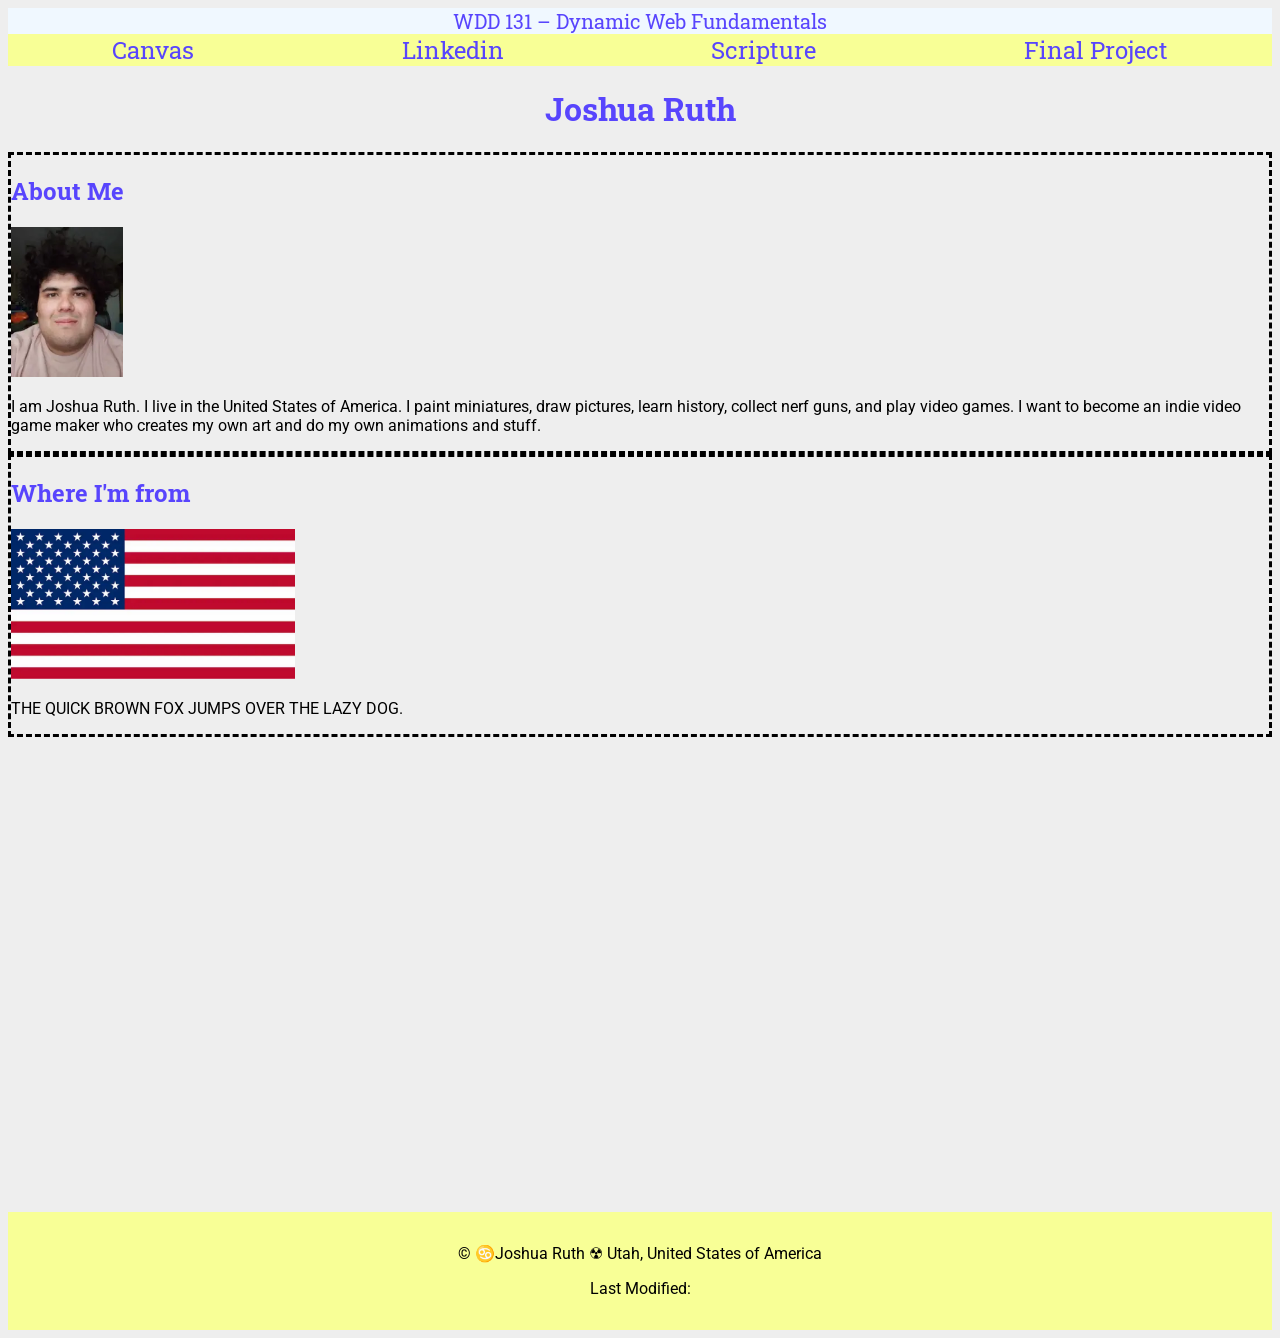
==== index.html @ 3323cd76 "tweaked some capitalizations" ====
<!DOCTYPE html>
<html lang="en">
<head>
    <meta charset="utf-8">
    <meta name="viewport" content="width=device-width,initial-scale=1.0">
    <title>WDD 131–Dynamic Web Fundamentals–Joshua Ruth</title>
    <meta name="description" content="This is a website that Joshua Ruth made for class WDD 131 – Dynamic Web Fundamentals.">
    <meta name="author" content="Joshua Ruth">
    <link rel="stylesheet" href="styles/base.css">
    <script></script>
</head>
<body>
    <header>
        <span id ="course-title"> WDD 131 – Dynamic Web Fundamentals </span>
        <nav class="navigation">
            <li><a href="https://byupw.instructure.com/">Canvas</a></li>
            <li><a href="https://www.linkedin.com/in/joshua-ruth-67b859339">Linkedin</a></li>
            <li><a href="https://www.churchofjesuschrist.org/study/scriptures/nt/james/1?lang=eng&id=p12#p12">Scripture</a></li>
            <li><a href="#">Final Project</a></li>
        </nav>
    </header>
    
    <main>
        <h1>Joshua Ruth</h1>
        <section class="card">
            <h2>About Me</h2>
            <img src="images/profile.webp" alt="no image">
            <p>I am Joshua Ruth. I live in the United States of America. I paint miniatures, draw pictures, learn history, collect nerf guns, and play video games. I want to become an indie video game maker who creates my own art and do my own animations and stuff.</p>
        </section>
        <section class="card">
            <h2>Where I'm from</h2>
            <img src="images/us_flag.webp" alt="no image">
            <p>THE QUICK BROWN FOX JUMPS OVER THE LAZY DOG.</p>
        </section>
    </main>

    <Footer> 
        <p><span id="currentyear"></span> © ♋Joshua Ruth ☢ Utah, United States of America</p>
        <p id="lastmodified"> Last Modified:
        </p>
    </Footer>
</body>
</html>
---- styles/base.css ----
@import url('https://fonts.googleapis.com/css2?family=Roboto+Slab:wght@100..900&family=Roboto:ital,wght@0,100..900;1,100..900&display=swap');
:root {
    --heading-font: "Roboto Slab", serif;
    --non-heading-font: "Roboto", sans-serif;
    --heading-color: #5845fd;
    --non-heading-color: #000000;
    --heading-background-color: #f8ff96;
    --non-heading-background-color: #eee;

}

body {background-color: #eee;}

header {    
    background-color: aliceblue;
    text-align: center;
}

#course-title {    
    font-family: var(--heading-font);
    color: var(--heading-color);
    font-size: 20px
}


h1 {
    font-family: var(--heading-font);
    color: var(--heading-color);
    text-align: center;
}

h2 {
    font-family: var(--heading-font);
    color: var(--heading-color);
}

main {
    font-family: var(--non-heading-font);
    height: 125vh;
    background: var(--non-heading-background-color);
    grid-template-columns: 1fr 1fr 1fr 1fr;
}

.card {
    height: auto;
    border: #000000;
    border-style: dashed;
     grid-column: 1 / 3;
}

.card img{
    height: 150px;
    width: auto;
}

footer {
    font-family: var(--non-heading-font);
    background: var(--heading-background-color);
    padding: 1rem;
    text-align: center;
}

.navigation {
    list-style: none;
	display: flex;
	flex-wrap: wrap;
	background-color: var(--heading-background-color);
	align-items: center;
    text-align: center;
    justify-content: center;
}

.navigation li {
	flex: 1 1 auto;
}
.navigation a {
    font-size: 24px;
    font-family: var(--heading-font);
	display: block;
	color: var(--heading-color);
	text-decoration: none;
}

.navigation a:hover {
	font-weight: 700;
	text-decoration: underline;
	text-decoration-color: rgb(118, 255, 113);
}
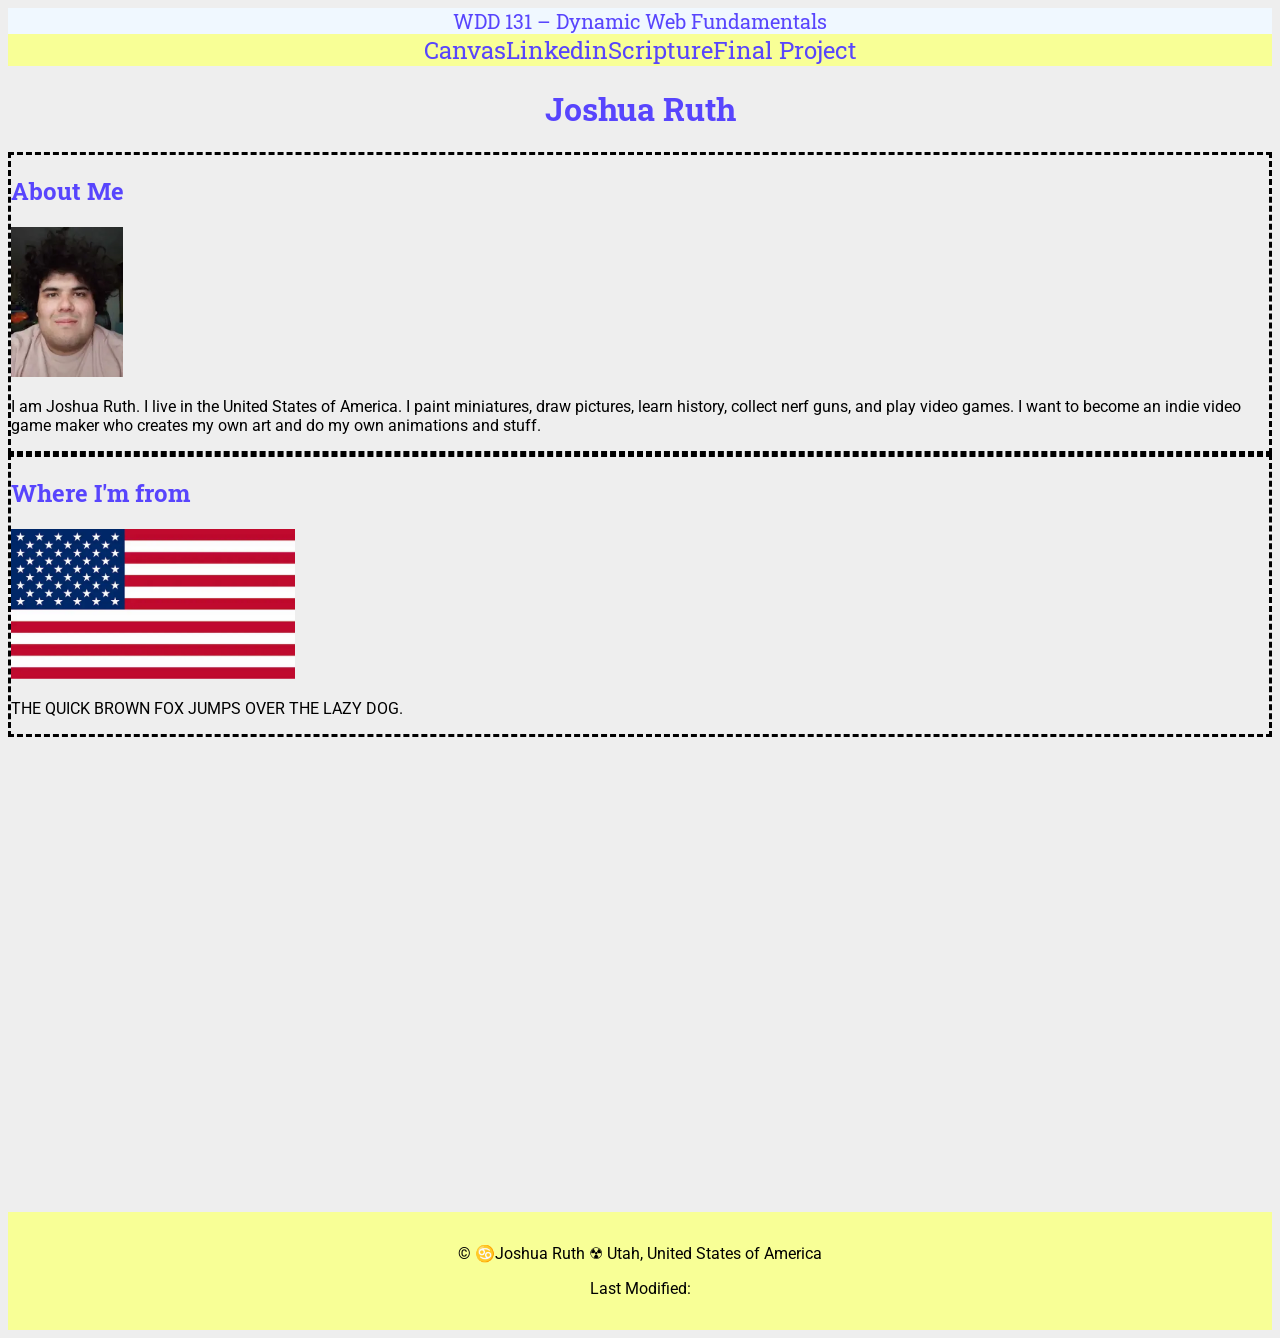
==== commit fff119ff: "removed <li>." ====
--- a/index.html
+++ b/index.html
@@ -1,7 +1,7 @@
 <!DOCTYPE html>
 <html lang="en">
 <head>
-    <meta charset="utf-8">
+    <meta charset='utf-8'>
     <meta name="viewport" content="width=device-width,initial-scale=1.0">
     <title>WDD 131–Dynamic Web Fundamentals–Joshua Ruth</title>
     <meta name="description" content="This is a website that Joshua Ruth made for class WDD 131 – Dynamic Web Fundamentals.">
@@ -11,12 +11,12 @@
 </head>
 <body>
     <header>
-        <span id ="course-title"> WDD 131 – Dynamic Web Fundamentals </span>
+        <span id ='course-title'> WDD 131 – Dynamic Web Fundamentals </span>
         <nav class="navigation">
-            <li><a href="https://byupw.instructure.com/">Canvas</a></li>
-            <li><a href="https://www.linkedin.com/in/joshua-ruth-67b859339">Linkedin</a></li>
-            <li><a href="https://www.churchofjesuschrist.org/study/scriptures/nt/james/1?lang=eng&id=p12#p12">Scripture</a></li>
-            <li><a href="#">Final Project</a></li>
+            <a href="https://byupw.instructure.com/">Canvas</a>
+            <a href="https://www.linkedin.com/in/joshua-ruth-67b859339">Linkedin</a>
+            <a href="https://www.churchofjesuschrist.org/study/scriptures/nt/james/1?lang=eng&id=p12#p12">Scripture</a>
+            <a href="#">Final Project</a>
         </nav>
     </header>
     
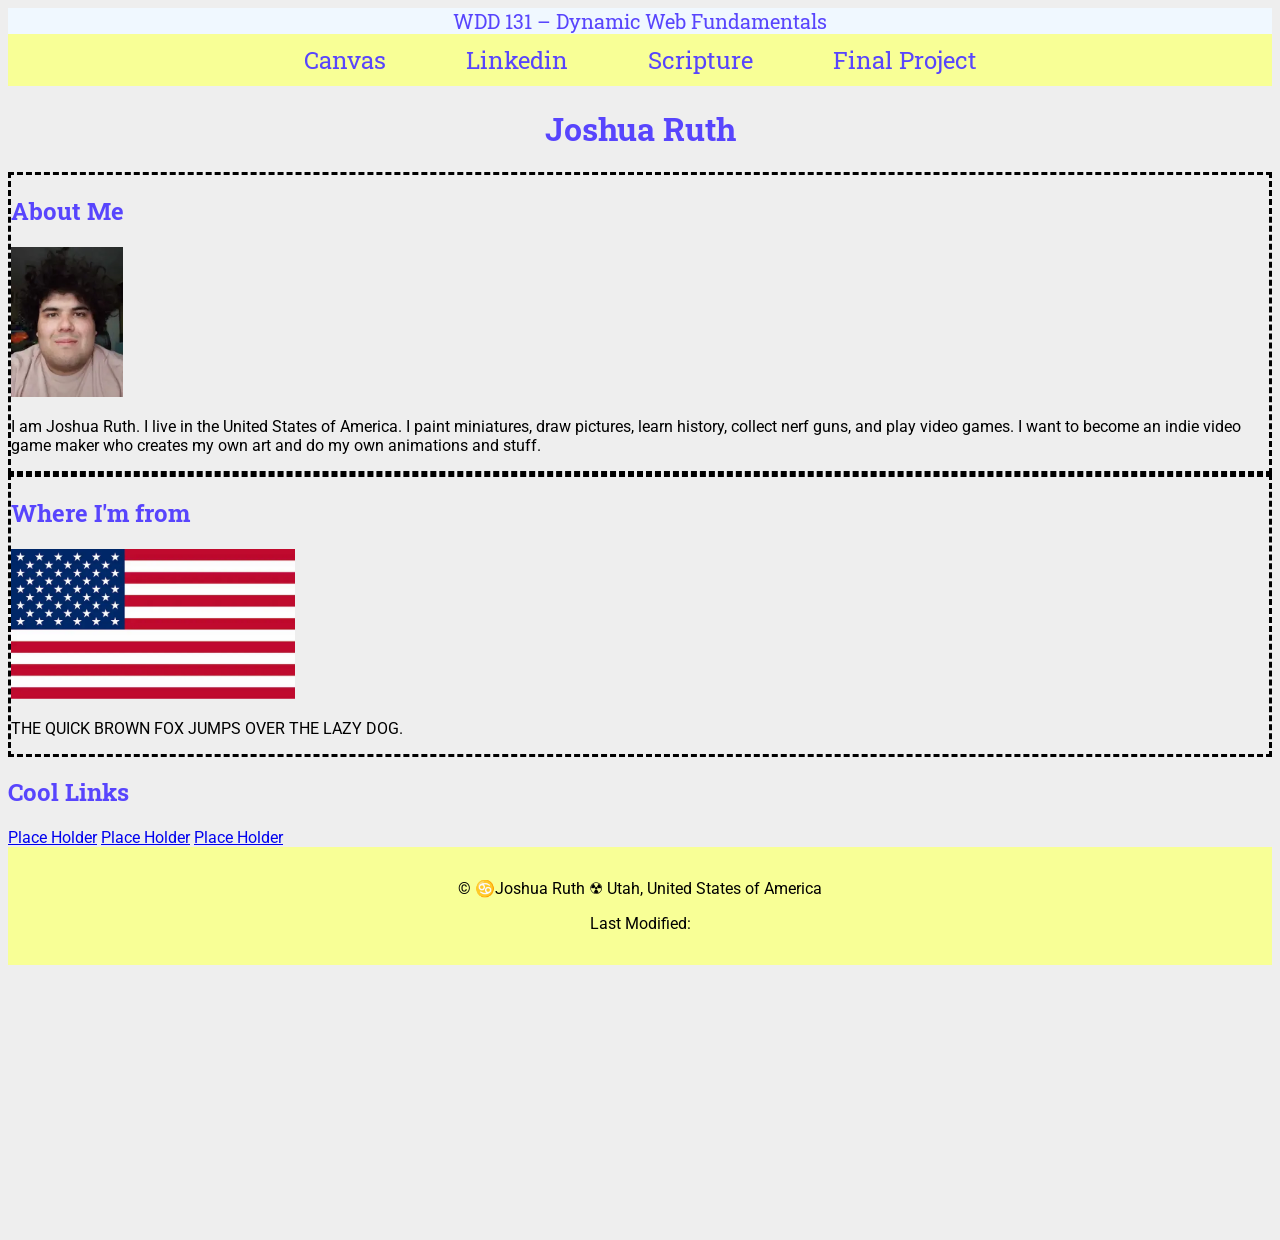
==== commit 4e1a6f7a: "Added aside with placeholder links" ====
--- a/index.html
+++ b/index.html
@@ -1,7 +1,7 @@
 <!DOCTYPE html>
 <html lang="en">
 <head>
-    <meta charset='utf-8'>
+    <meta charset="utf-8">
     <meta name="viewport" content="width=device-width,initial-scale=1.0">
     <title>WDD 131–Dynamic Web Fundamentals–Joshua Ruth</title>
     <meta name="description" content="This is a website that Joshua Ruth made for class WDD 131 – Dynamic Web Fundamentals.">
@@ -11,7 +11,7 @@
 </head>
 <body>
     <header>
-        <span id ='course-title'> WDD 131 – Dynamic Web Fundamentals </span>
+        <span id ='course-title'>WDD 131 – Dynamic Web Fundamentals</span>
         <nav class="navigation">
             <a href="https://byupw.instructure.com/">Canvas</a>
             <a href="https://www.linkedin.com/in/joshua-ruth-67b859339">Linkedin</a>
@@ -32,12 +32,19 @@
             <img src="images/us_flag.webp" alt="no image">
             <p>THE QUICK BROWN FOX JUMPS OVER THE LAZY DOG.</p>
         </section>
-    </main>
+        <aside class="aside">
+            <h2>Cool Links</h2>
+            <nav class="nav_aide">
+                <a href="#">Place Holder</a>
+                <a href="#">Place Holder</a>
+                <a href="#">Place Holder</a>
+            </nav>
+        </aside>
 
-    <Footer> 
+    <footer> 
         <p><span id="currentyear"></span> © ♋Joshua Ruth ☢ Utah, United States of America</p>
-        <p id="lastmodified"> Last Modified:
+        <p id="lastModified"> Last Modified:
         </p>
-    </Footer>
+    </footer>
 </body>
 </html>
--- a/styles/base.css
+++ b/styles/base.css
@@ -79,6 +79,7 @@
 	display: block;
 	color: var(--heading-color);
 	text-decoration: none;
+    margin: 10px 40px;
 }
 
 .navigation a:hover {
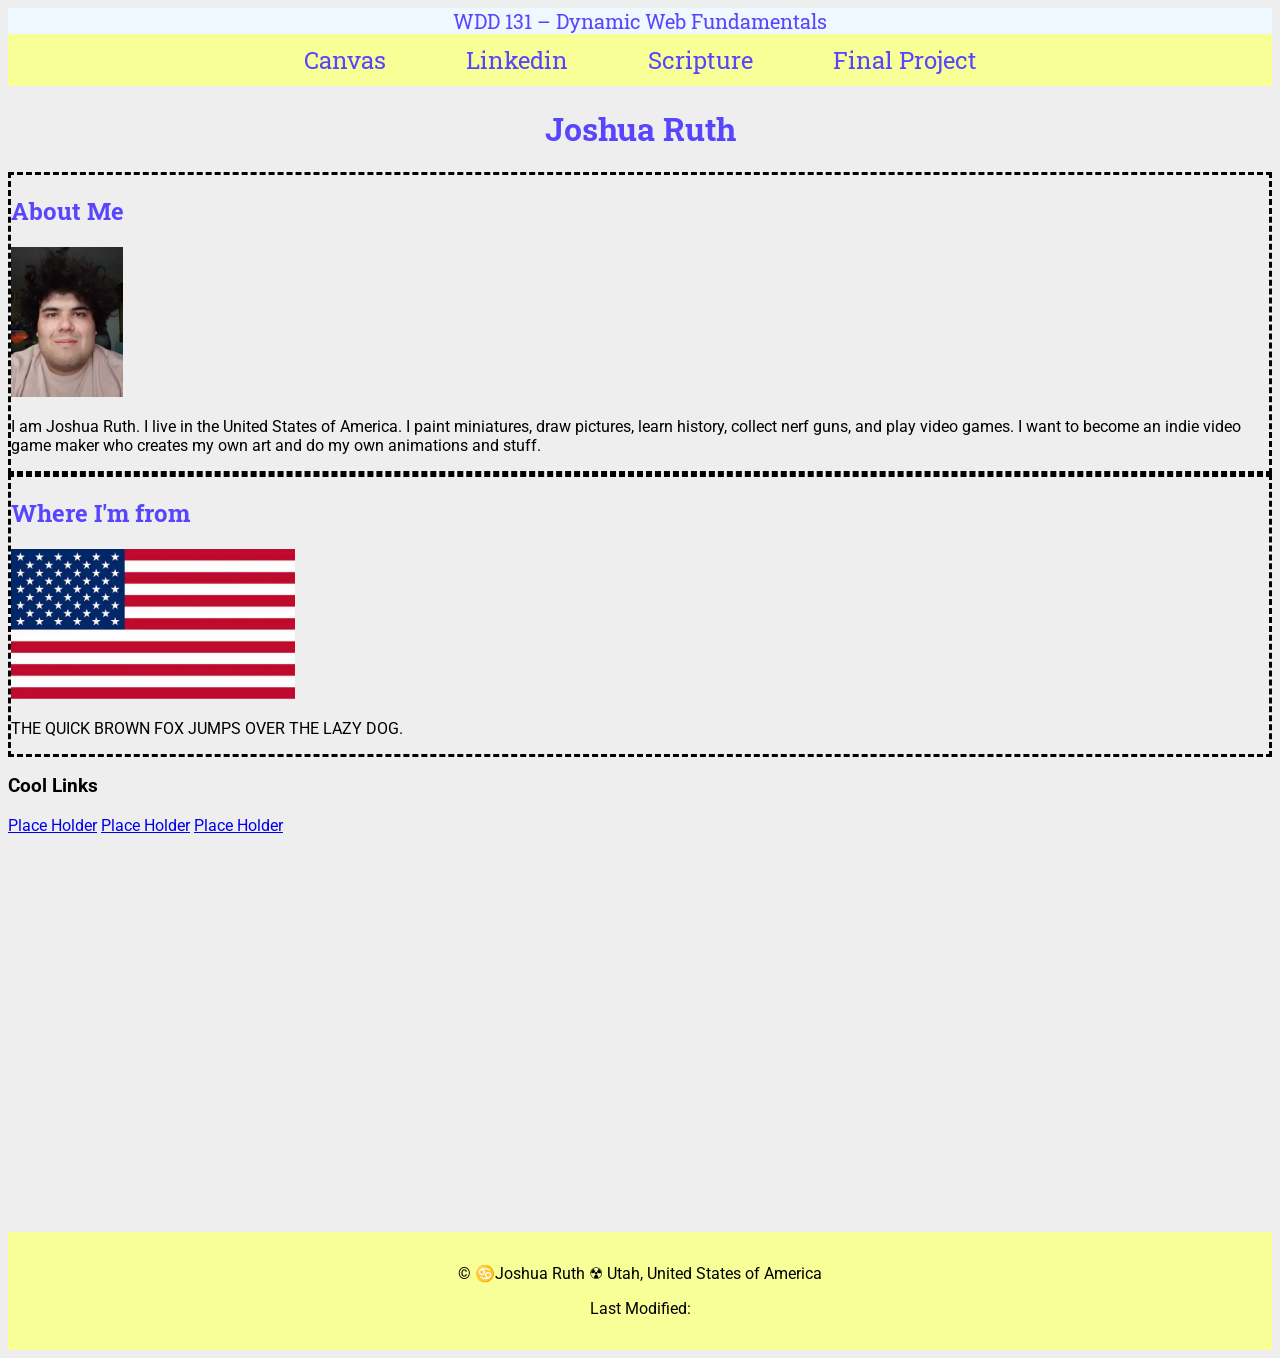
==== commit 4b4e065f: "closed some element things" ====
--- a/index.html
+++ b/index.html
@@ -33,13 +33,14 @@
             <p>THE QUICK BROWN FOX JUMPS OVER THE LAZY DOG.</p>
         </section>
         <aside class="aside">
-            <h2>Cool Links</h2>
+            <h3>Cool Links</h3>
             <nav class="nav_aide">
                 <a href="#">Place Holder</a>
                 <a href="#">Place Holder</a>
                 <a href="#">Place Holder</a>
             </nav>
         </aside>
+    </main>
 
     <footer> 
         <p><span id="currentyear"></span> © ♋Joshua Ruth ☢ Utah, United States of America</p>
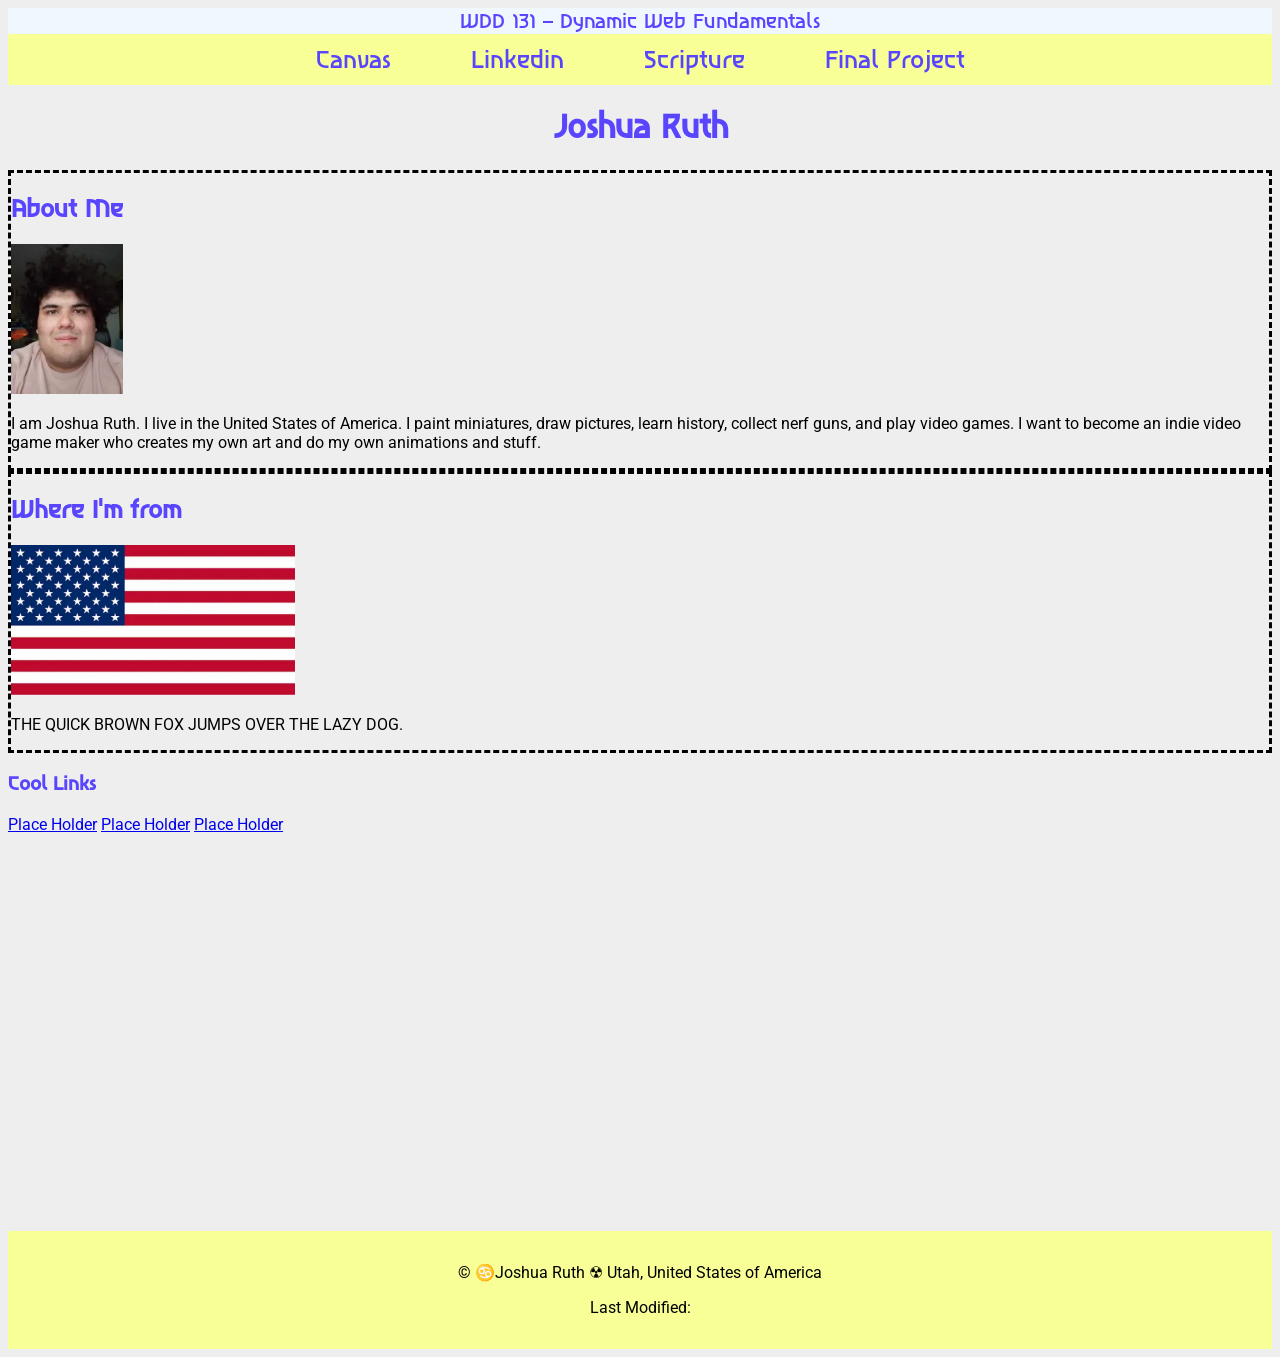
==== commit 8e0dd6a9: "added the google font stuff" ====
--- a/index.html
+++ b/index.html
@@ -6,6 +6,9 @@
     <title>WDD 131–Dynamic Web Fundamentals–Joshua Ruth</title>
     <meta name="description" content="This is a website that Joshua Ruth made for class WDD 131 – Dynamic Web Fundamentals.">
     <meta name="author" content="Joshua Ruth">
+    <link rel="preconnect" href="https://fonts.googleapis.com">
+    <link rel="preconnect" href="https://fonts.gstatic.com" crossorigin>
+    <link href="https://fonts.googleapis.com/css2?family=Asimovian&family=Roboto:ital,wght@0,100..900;1,100..900&display=swap" rel="stylesheet">
     <link rel="stylesheet" href="styles/base.css">
     <script></script>
 </head>
--- a/styles/base.css
+++ b/styles/base.css
@@ -1,6 +1,7 @@
-@import url('https://fonts.googleapis.com/css2?family=Roboto+Slab:wght@100..900&family=Roboto:ital,wght@0,100..900;1,100..900&display=swap');
+
+
 :root {
-    --heading-font: "Roboto Slab", serif;
+    --heading-font: "Asimovian", sans-serif ;
     --non-heading-font: "Roboto", sans-serif;
     --heading-color: #5845fd;
     --non-heading-color: #000000;
@@ -34,6 +35,10 @@
     color: var(--heading-color);
 }
 
+h3 {
+    font-family: var(--heading-font);
+    color: var(--heading-color);
+}
 main {
     font-family: var(--non-heading-font);
     height: 125vh;
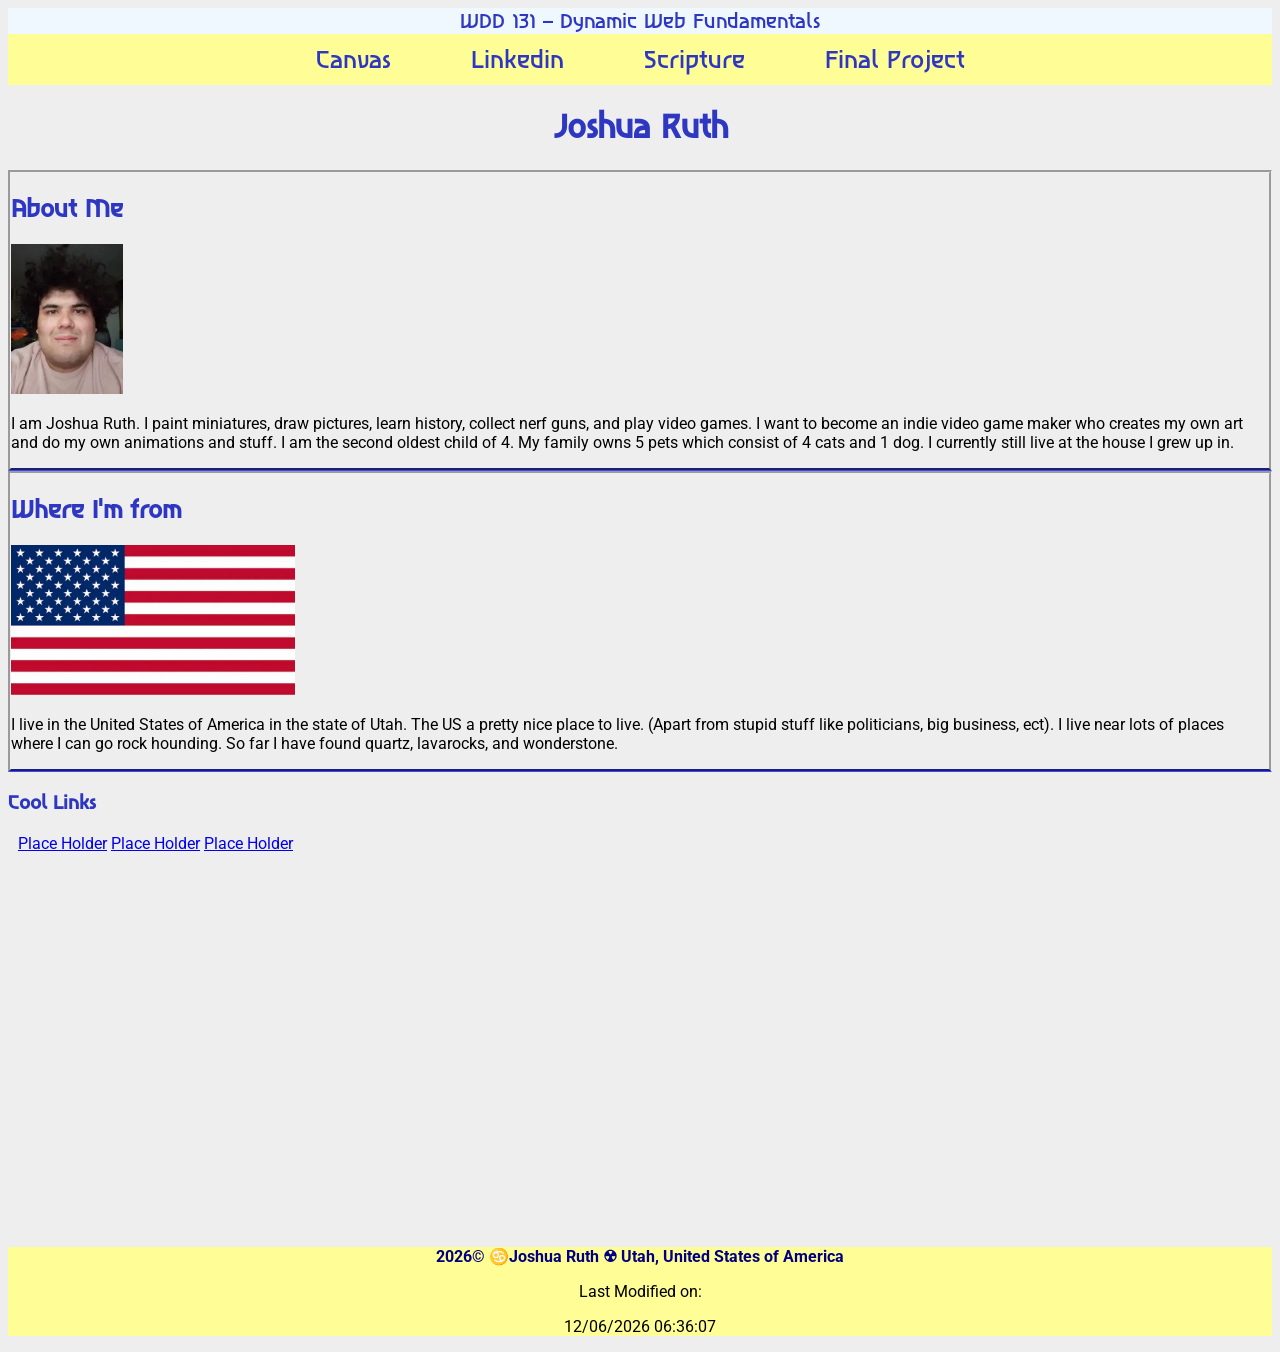
==== commit d8bb8479: "Added javascript dates." ====
--- a/index.html
+++ b/index.html
@@ -10,11 +10,11 @@
     <link rel="preconnect" href="https://fonts.gstatic.com" crossorigin>
     <link href="https://fonts.googleapis.com/css2?family=Asimovian&family=Roboto:ital,wght@0,100..900;1,100..900&display=swap" rel="stylesheet">
     <link rel="stylesheet" href="styles/base.css">
-    <script></script>
+    <script src="scripts/getdates.js" defer></script>
 </head>
 <body>
     <header>
-        <span id ='course-title'>WDD 131 – Dynamic Web Fundamentals</span>
+        <span id="course-title">WDD 131 – Dynamic Web Fundamentals</span>
         <nav class="navigation">
             <a href="https://byupw.instructure.com/">Canvas</a>
             <a href="https://www.linkedin.com/in/joshua-ruth-67b859339">Linkedin</a>
@@ -28,16 +28,16 @@
         <section class="card">
             <h2>About Me</h2>
             <img src="images/profile.webp" alt="no image">
-            <p>I am Joshua Ruth. I live in the United States of America. I paint miniatures, draw pictures, learn history, collect nerf guns, and play video games. I want to become an indie video game maker who creates my own art and do my own animations and stuff.</p>
+            <p>I am Joshua Ruth. I paint miniatures, draw pictures, learn history, collect nerf guns, and play video games. I want to become an indie video game maker who creates my own art and do my own animations and stuff. I am the second oldest child of 4. My family owns 5 pets which consist of 4 cats and 1 dog. I currently still live at the house I grew up in.</p>
         </section>
         <section class="card">
             <h2>Where I'm from</h2>
             <img src="images/us_flag.webp" alt="no image">
-            <p>THE QUICK BROWN FOX JUMPS OVER THE LAZY DOG.</p>
+            <p> I live in the United States of America in the state of Utah. The US a pretty nice place to live. (Apart from stupid stuff like politicians, big business, ect). I live near lots of places where I can go rock hounding. So far I have found quartz, lavarocks, and wonderstone. </p>
         </section>
-        <aside class="aside">
+        <aside>
             <h3>Cool Links</h3>
-            <nav class="nav_aide">
+            <nav class="nav_aside">
                 <a href="#">Place Holder</a>
                 <a href="#">Place Holder</a>
                 <a href="#">Place Holder</a>
@@ -46,9 +46,9 @@
     </main>
 
     <footer> 
-        <p><span id="currentyear"></span> © ♋Joshua Ruth ☢ Utah, United States of America</p>
-        <p id="lastModified"> Last Modified:
-        </p>
+        <p><span id="year"></span></p>
+        <p>Last Modified on:</p>
+        <p id="lastModified"></p>
     </footer>
 </body>
 </html>
--- a/styles/base.css
+++ b/styles/base.css
@@ -3,16 +3,22 @@
 :root {
     --heading-font: "Asimovian", sans-serif ;
     --non-heading-font: "Roboto", sans-serif;
-    --heading-color: #5845fd;
+    --heading-color: #2e37c2;
     --non-heading-color: #000000;
-    --heading-background-color: #f8ff96;
+    --heading-background-color: #fffd95;
     --non-heading-background-color: #eee;
 
 }
 
-body {background-color: #eee;}
 
-header {    
+
+body {
+    background-color: #eee;
+
+}
+
+
+header {
     background-color: aliceblue;
     text-align: center;
 }
@@ -43,14 +49,15 @@
     font-family: var(--non-heading-font);
     height: 125vh;
     background: var(--non-heading-background-color);
-    grid-template-columns: 1fr 1fr 1fr 1fr;
+    max-width: fit-content;
+    background-color: var(--non-heading-background-color);
 }
 
 .card {
     height: auto;
-    border: #000000;
-    border-style: dashed;
-     grid-column: 1 / 3;
+    border-bottom: var(--heading-color);
+    border-style: groove;
+    grid-column: 1 / 3;
 }
 
 .card img{
@@ -58,10 +65,18 @@
     width: auto;
 }
 
+aside {
+    background-color: var(--non-heading-background-color);
+    height: 40px;
+}
+
+.nav_aside {
+    margin: 10px;
+}
+
 footer {
     font-family: var(--non-heading-font);
     background: var(--heading-background-color);
-    padding: 1rem;
     text-align: center;
 }
 
@@ -91,4 +106,10 @@
 	font-weight: 700;
 	text-decoration: underline;
 	text-decoration-color: rgb(118, 255, 113);
+}
+
+.highlight {
+	color: navy;
+	font-weight: 700;
+	font-family: var();
 }
